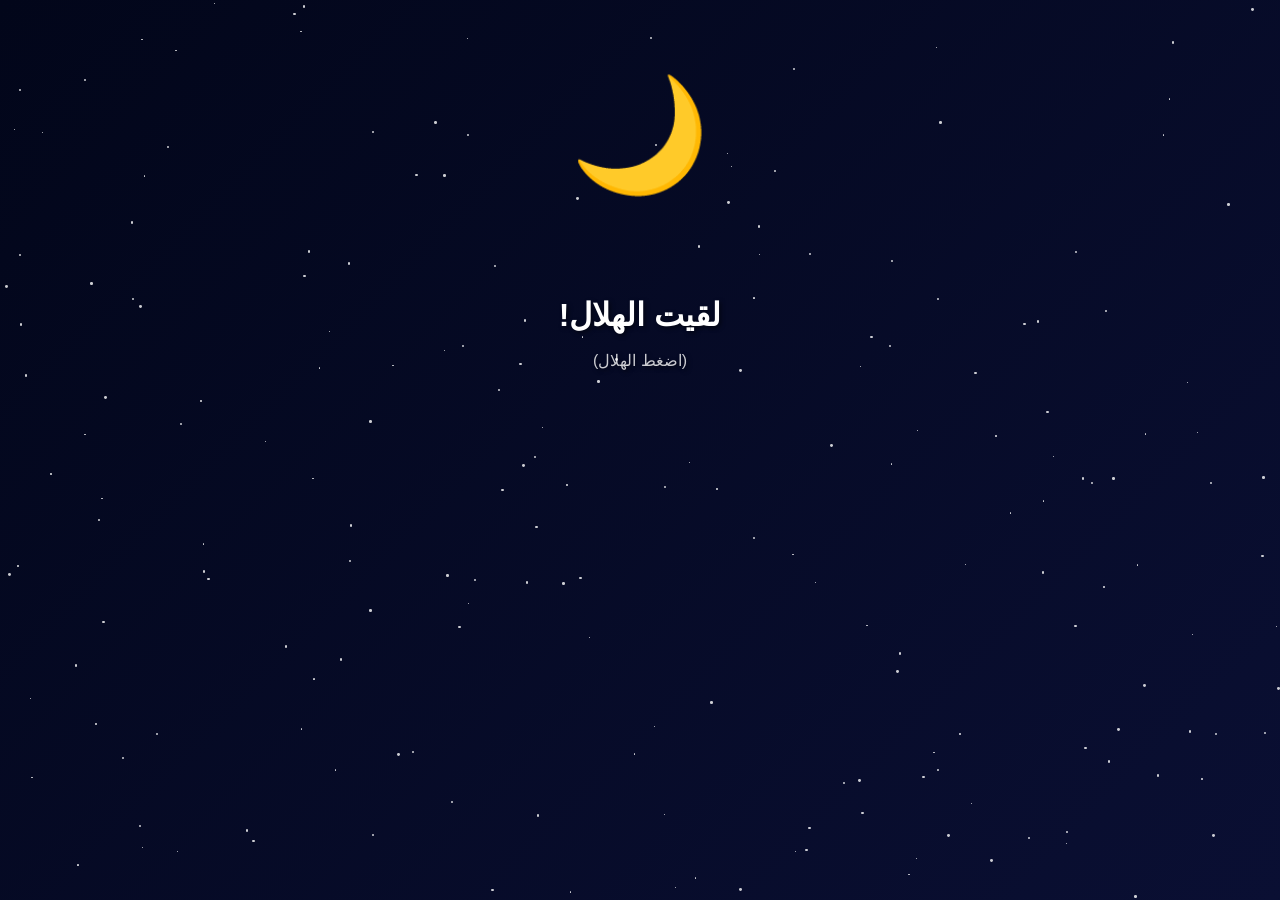
==== index.html @ 1b640570 "Add files via upload" ====
<!DOCTYPE html>
<html lang="en">
<head>
    <meta charset="UTF-8">
    <meta name="viewport" content="width=device-width, initial-scale=1.0">
    <title>Document</title>
    <link rel="stylesheet" href="styles.css">
    <script src="script.js" defer></script>
</head>
<body>
    <div class="parent">

        <div id="pre">
            <h1>!لقيت الهلال</h1>
            <p id="hint">(اضغط الهلال)</p>
        </div>

        <h1 id="moon" class="pulse">🌙</h1>

        <div id="content">
<h1>كل عام و انت بخير</h1>

 <span id="name"></span>
   
    <div id="sub"></div>

 <svg id="arrow_down" xmlns="http://www.w3.org/2000/svg" viewBox="0 -960 960 960">
      <path d="M440-800v487L216-537l-56 57 320 320 320-320-56-57-224 224v-487h-80Z"/>
    </svg>


    <div id="message">
        رسالتي لك
        <br>
        <span id="nameMessage"></span>
    </div>
    
</div>

    </div>

</body>
</html>
---- styles.css ----
*{
  margin: 0;
  padding: 0;
  box-sizing: border-box;

   /* background-color: red;
  border : 2px solid blue;  */
}

body, html {
  margin: 0;
font-family: -apple-system, BlinkMacSystemFont, "Segoe UI", Roboto, Helvetica, Arial, sans-serif;  display: flex;
  flex-direction: column;
  justify-content: center;
  align-items: center;
height:100vh ;
  background: linear-gradient(135deg, #fdf6e3, #fff7e6);
  color: #333333;
  text-align: center;

}

body{
  overflow-y: hidden;
  overflow-x: hidden;
}

html{
  scroll-behavior: smooth;
}
.parent {
  display: flex;
  flex-direction: column;
  justify-content: center;
  align-items: center;
  height: 100vh;
  width: 100vw;
  background: linear-gradient(135deg, #fdf6e3, #fff7e6);
}

#moon {
  position: absolute;
  z-index: 3;
  top: 15%;
  left: 50%;
  transform: translate(-50%, -50%);
  font-size: 7rem;
  cursor: pointer;
}

#pre {
  position: absolute;
  top: 0;
  left: 0;
  width: 100%;
  height: 100%;
  background: linear-gradient(135deg, #02061a, #0a0f33);
  z-index: 2;
}

#pre h1 {
  position: absolute;
  top: 35%;
  left: 50%;
  transform: translate(-50%, -50%);
  font-size: 2rem;
  color: #fff;
  text-shadow: 2px 2px 4px rgba(0, 0, 0, 0.5);
}

#hint {
  position: absolute;
  top: 40%;
  left: 50%;
  transform: translate(-50%, -50%);
  font-size: 1rem;
  color: #ffffffca;
  text-shadow: 2px 2px 4px rgba(0, 0, 0, 0.5);
}



.star {
  background-color: white;
  border-radius: 50%;
  position: absolute;
  opacity: 0.8;
  animation: twinkle 2s infinite alternate;
  filter: brightness(2);
}

#arrow_down {
  width: 70px;
  height: 200px;
  fill: black;
}

/* Main content Styles */

#content {
display: none;
position: absolute;
top: 30%;
}
#name{
  font-size: 3rem;
  font-weight: bold;
  color: #000000;
  margin-top: 10px;
}
#sub{
  margin-top: 20px;
  font-size: 1.5rem;
  color: #00000092;
}



#message{
  font-size: 1.25rem;
  color: #000000;
margin-top: 250px;

background-color: red;
}

/*  Animation Classes */
.pulse {
  animation: pulse 2s infinite;
}

.slideDown {
  animation: slideDown 2s ease-in-out;
}

.float {
  animation: float 2s infinite alternate;
}
.arrow_down {
  animation: arrow_down 2s ease-in-out infinite;
}
.fade {
  animation: fadeIn 2s ease-in-out;
}


/*  Keyframes  */
@keyframes twinkle {
  0%, 50%, 100% { opacity: 1; }
  25%, 75% { opacity: 0.5; }
}

@keyframes pulse {
  0% { transform: scale(1) translate(-50%, -50%); }
  50% { transform: scale(1.05) translate(-50%, -50%); }
  100% { transform: scale(1) translate(-50%, -50%); }
}

@keyframes slideDown {
  0% { transform: translateY(0); }
  100% { transform: translateY(100%); }
}
@keyframes fadeIn {
  0% { transform: translateY(-100%); }
  100% { transform: translateY(0); }
}

@keyframes float {
  0% { transform: translateY(0) translate(-50%, -50%); }
  100% { transform: translateY(-20px) translate(-50%, -50%); }
}
@keyframes arrow_down {
  0% { transform: translateY(0); }
  50% { transform: translateY(20px); }
  100% { transform: translateY(0); }
}
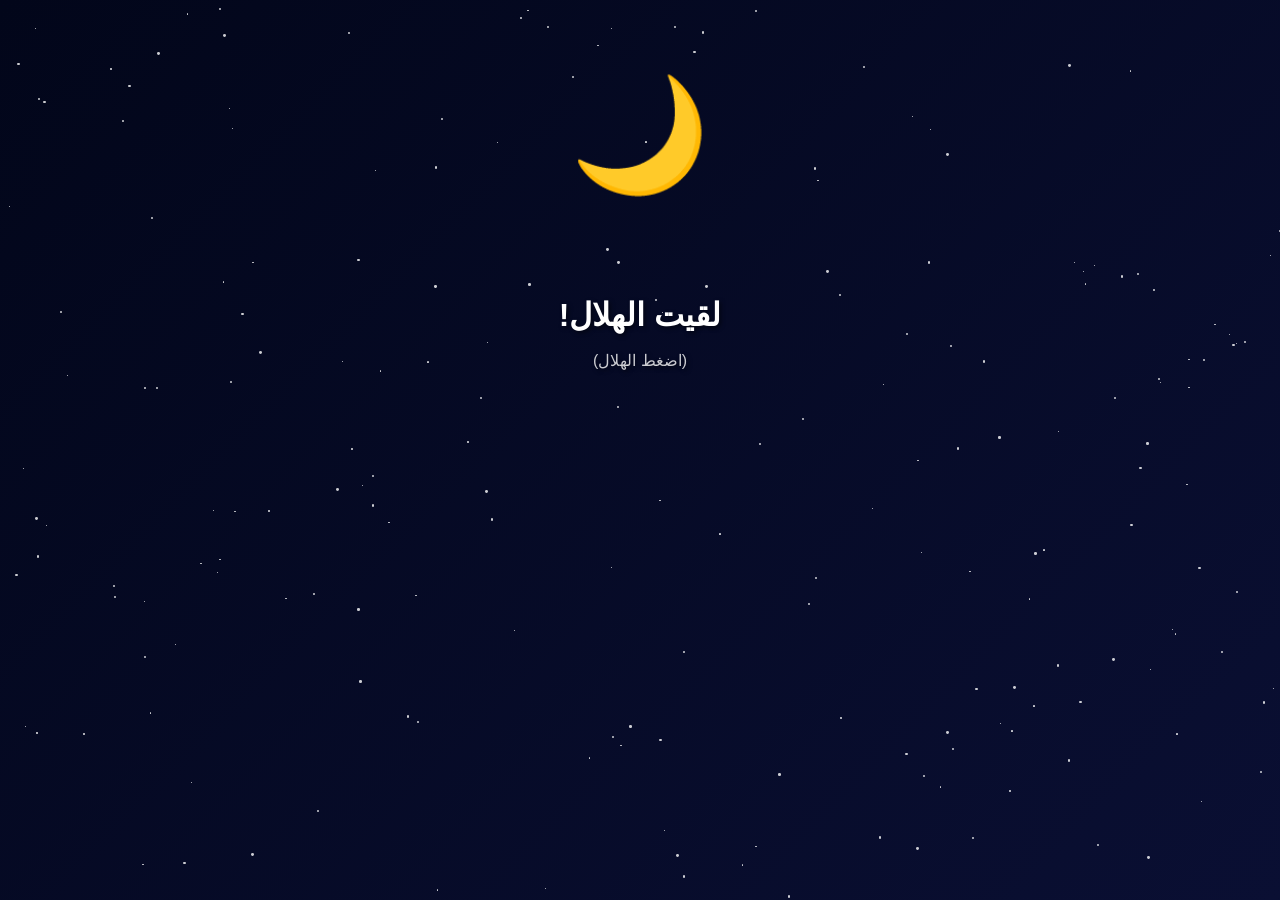
==== commit 8463204a: "Add files via upload" ====
--- a/index.html
+++ b/index.html
@@ -6,6 +6,7 @@
     <title>Document</title>
     <link rel="stylesheet" href="styles.css">
     <script src="script.js" defer></script>
+    <meta name="color-scheme" content="light dark">
 </head>
 <body>
     <div class="parent">
--- a/styles.css
+++ b/styles.css
@@ -17,7 +17,9 @@
   background: linear-gradient(135deg, #fdf6e3, #fff7e6);
   color: #333333;
   text-align: center;
-
+ -webkit-backface-visibility: hidden; 
+  backface-visibility: hidden;
+  color-adjust: exact; 
 }
 
 body{
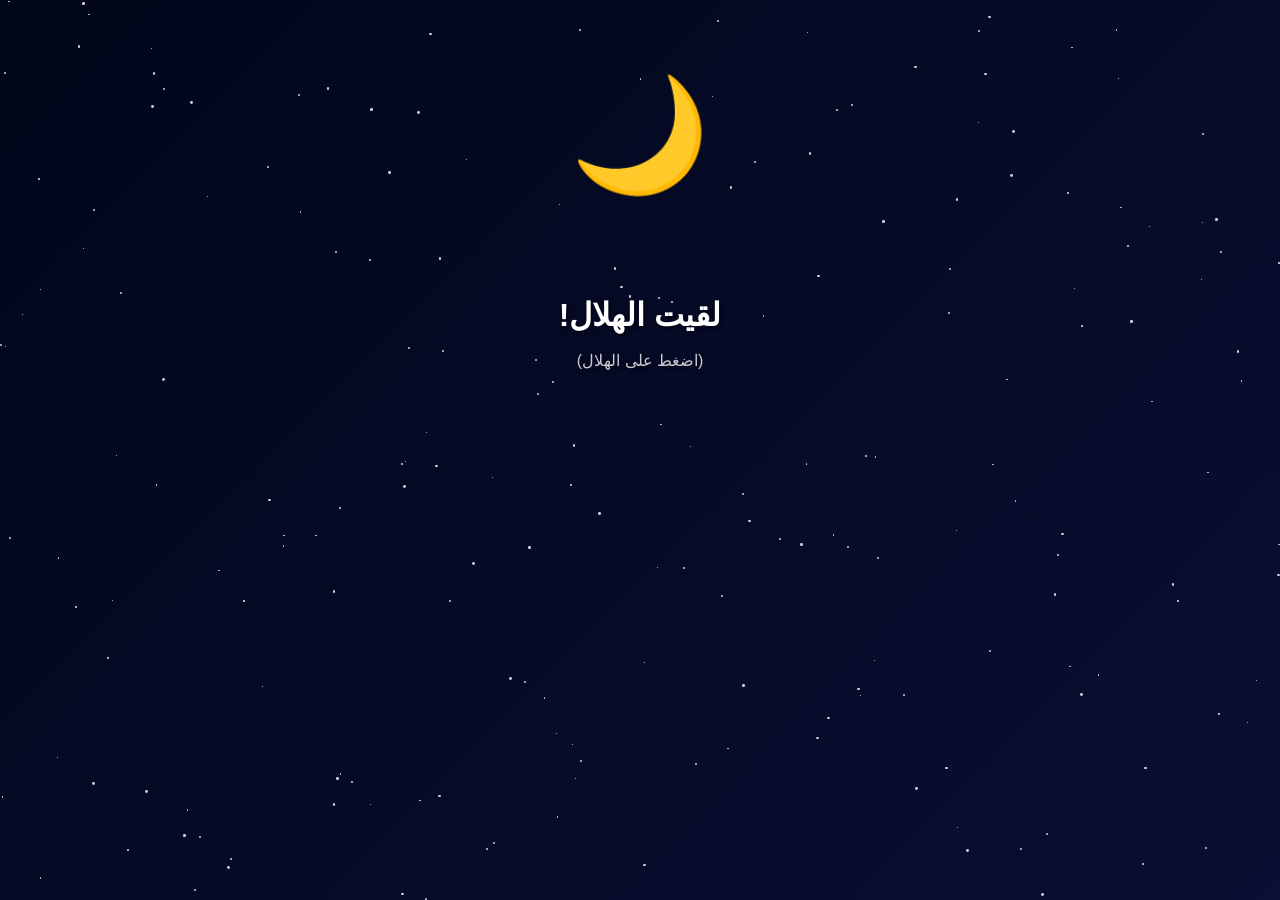
==== commit 1c39efde: "Add files via upload" ====
--- a/index.html
+++ b/index.html
@@ -13,7 +13,7 @@
 
         <div id="pre">
             <h1>!لقيت الهلال</h1>
-            <p id="hint">(اضغط الهلال)</p>
+            <p id="hint">(اضغط على الهلال)</p>
         </div>
 
         <h1 id="moon" class="pulse">🌙</h1>
@@ -25,17 +25,21 @@
    
     <div id="sub"></div>
 
- <svg id="arrow_down" xmlns="http://www.w3.org/2000/svg" viewBox="0 -960 960 960">
+ <svg onclick="scrollT('fact')" id="arrow_down" xmlns="http://www.w3.org/2000/svg" viewBox="0 -960 960 960">
       <path d="M440-800v487L216-537l-56 57 320 320 320-320-56-57-224 224v-487h-80Z"/>
     </svg>
 
 
-    <div id="message">
-        رسالتي لك
-        <br>
-        <span id="nameMessage"></span>
-    </div>
+    <div id="fact">
+        تعرف إنو كلمة "عيد"
+جاية من الشي اللي يرجع كل سنة؟
+عشان كذا العيد يرجع ويجمعنا دايم    </div>
     
+<div id="message">
+    a
+</div>
+
+
 </div>
 
     </div>
--- a/styles.css
+++ b/styles.css
@@ -17,14 +17,26 @@
   background: linear-gradient(135deg, #fdf6e3, #fff7e6);
   color: #333333;
   text-align: center;
- -webkit-backface-visibility: hidden; 
-  backface-visibility: hidden;
+ /* -webkit-backface-visibility: hidden; 
+  backface-visibility: hidden; */
   color-adjust: exact; 
+  -ms-overflow-style: none;
+  scrollbar-width: none;
+}
+
+/* silly apple being silly */
+html::-webkit-scrollbar,
+body::-webkit-scrollbar {
+  display: none;
 }
 
 body{
   overflow-y: hidden;
   overflow-x: hidden;
+    user-select: none;
+  -webkit-user-select: none;
+  -moz-user-select: none;
+  -ms-user-select: none;
 }
 
 html{
@@ -105,25 +117,33 @@
 top: 30%;
 }
 #name{
-  font-size: 3rem;
+  font-size: 4rem;
   font-weight: bold;
   color: #000000;
   margin-top: 10px;
 }
 #sub{
   margin-top: 20px;
-  font-size: 1.5rem;
+  font-size: 1.9rem;
   color: #00000092;
 }
 
 
 
+#fact{
+  font-size: 1.5rem;
+  color: #000000;
+margin-top: 260px;
+margin-bottom: 20px;
+display: none;
+}
+
 #message{
-  font-size: 1.25rem;
+  font-size: 1.5rem;
   color: #000000;
-margin-top: 250px;
-
-background-color: red;
+margin-top: 100px;
+margin-bottom: 50px;
+display: none;
 }
 
 /*  Animation Classes */
@@ -139,7 +159,7 @@
   animation: float 2s infinite alternate;
 }
 .arrow_down {
-  animation: arrow_down 2s ease-in-out infinite;
+  animation: arrow_down 1s ease-in-out infinite;
 }
 .fade {
   animation: fadeIn 2s ease-in-out;
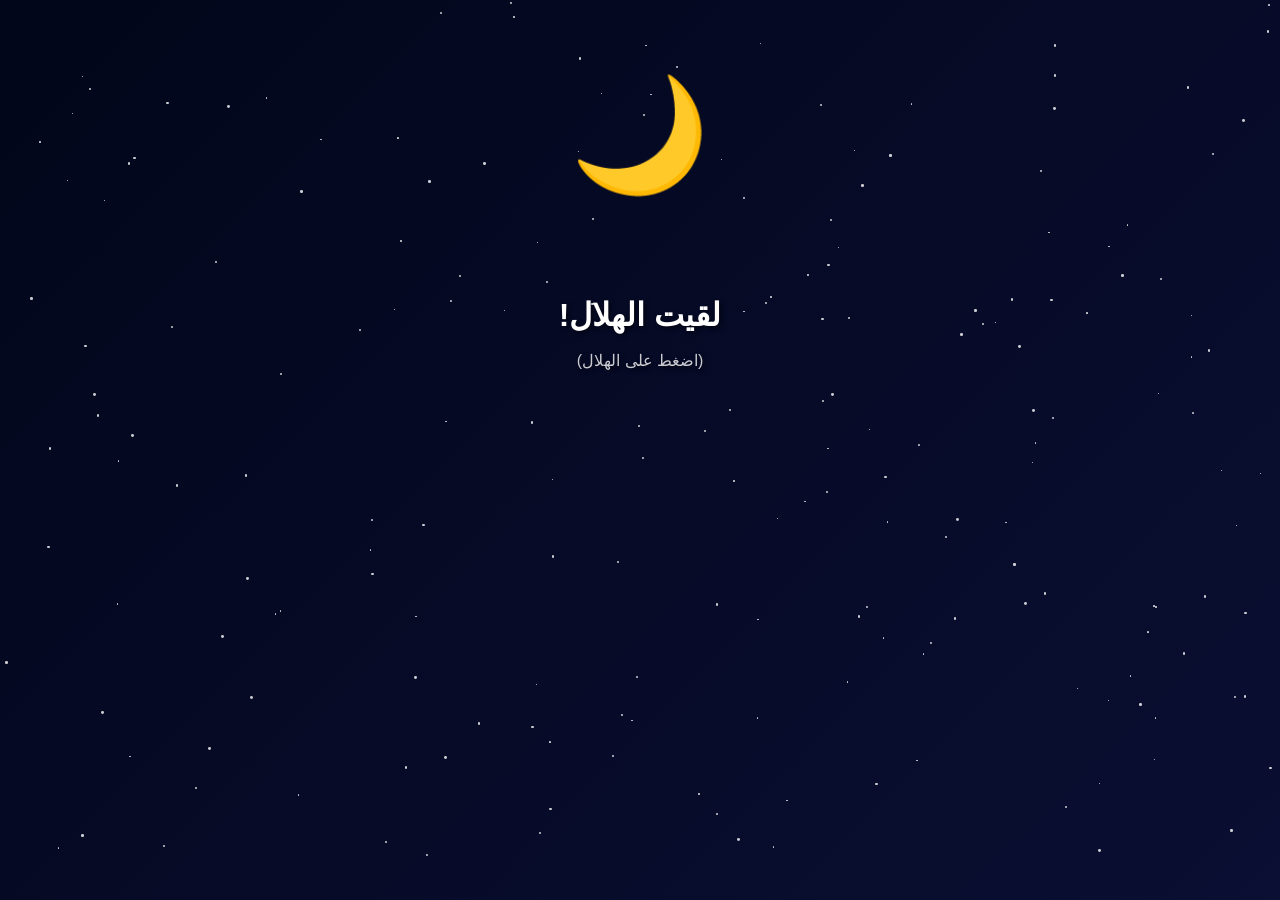
==== commit 050cb084: "Update index.html" ====
--- a/index.html
+++ b/index.html
@@ -3,7 +3,7 @@
 <head>
     <meta charset="UTF-8">
     <meta name="viewport" content="width=device-width, initial-scale=1.0">
-    <title>Document</title>
+<title>عيد مبارك كل علم و اتا بخير</title>
     <link rel="stylesheet" href="styles.css">
     <script src="script.js" defer></script>
     <meta name="color-scheme" content="light dark">
@@ -45,4 +45,5 @@
     </div>
 
 </body>
-</html>+
+</html>
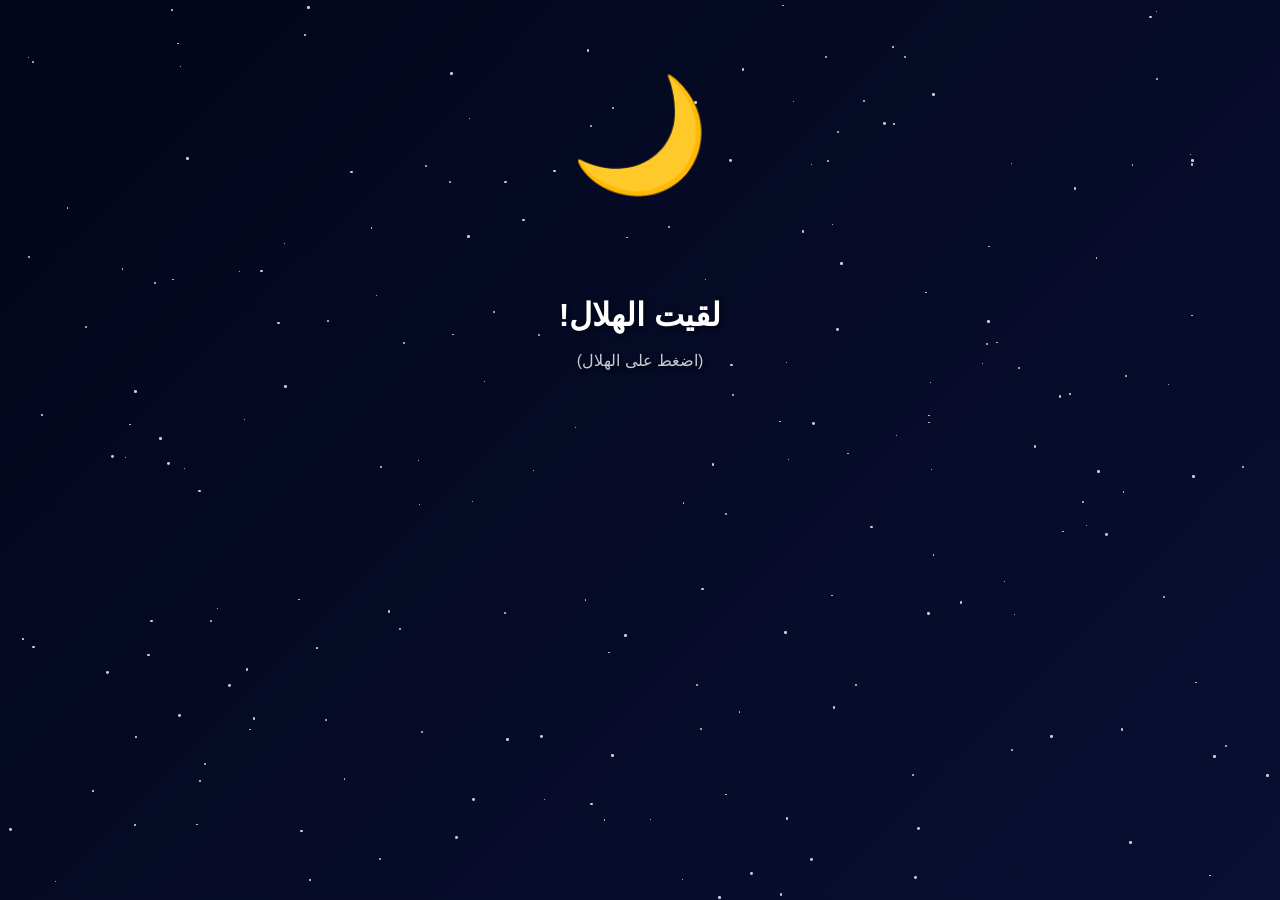
==== commit 985b6748: "Update index.html" ====
--- a/index.html
+++ b/index.html
@@ -3,7 +3,7 @@
 <head>
     <meta charset="UTF-8">
     <meta name="viewport" content="width=device-width, initial-scale=1.0">
-<title>عيد مبارك كل علم و اتا بخير</title>
+    <title>عيد مبارك كل علم و اتا بخير</title>
     <link rel="stylesheet" href="styles.css">
     <script src="script.js" defer></script>
     <meta name="color-scheme" content="light dark">
@@ -36,7 +36,7 @@
 عشان كذا العيد يرجع ويجمعنا دايم    </div>
     
 <div id="message">
-    a
+    
 </div>
 
 
@@ -45,5 +45,4 @@
     </div>
 
 </body>
-
 </html>
--- a/styles.css
+++ b/styles.css
@@ -17,9 +17,9 @@
   background: linear-gradient(135deg, #fdf6e3, #fff7e6);
   color: #333333;
   text-align: center;
- /* -webkit-backface-visibility: hidden; 
-  backface-visibility: hidden; */
-  color-adjust: exact; 
+  -webkit-backface-visibility: hidden; 
+  backface-visibility: hidden; 
+  color-adjust: light; 
   -ms-overflow-style: none;
   scrollbar-width: none;
 }
@@ -196,3 +196,5 @@
   50% { transform: translateY(20px); }
   100% { transform: translateY(0); }
 }
+
+
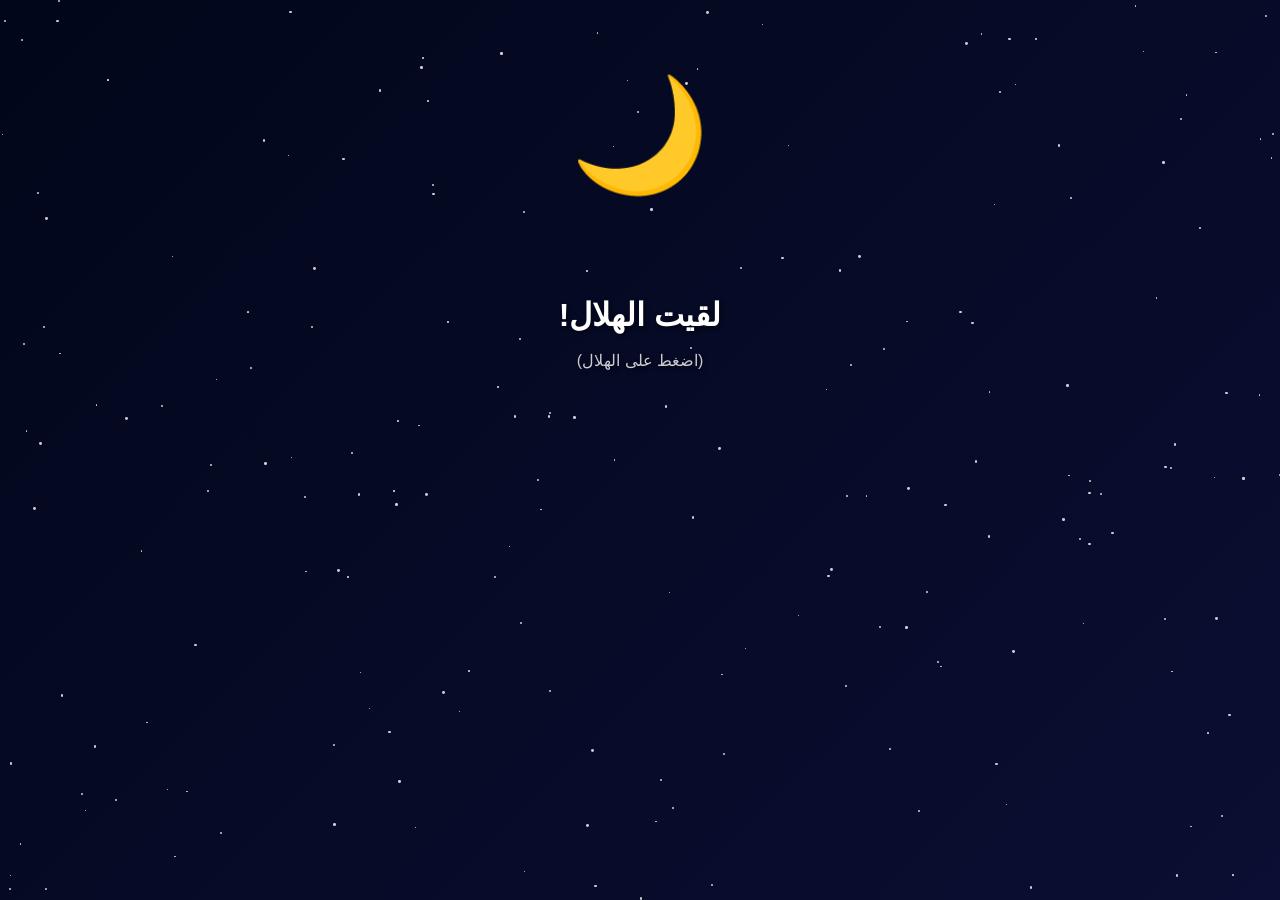
==== commit be0a38cd: "Add files via upload" ====
--- a/index.html
+++ b/index.html
@@ -45,4 +45,4 @@
     </div>
 
 </body>
-</html>
+</html>
--- a/styles.css
+++ b/styles.css
@@ -17,8 +17,8 @@
   background: linear-gradient(135deg, #fdf6e3, #fff7e6);
   color: #333333;
   text-align: center;
-  -webkit-backface-visibility: hidden; 
-  backface-visibility: hidden; 
+ -webkit-backface-visibility: hidden; 
+  backface-visibility: hidden;
   color-adjust: light; 
   -ms-overflow-style: none;
   scrollbar-width: none;
@@ -196,5 +196,3 @@
   50% { transform: translateY(20px); }
   100% { transform: translateY(0); }
 }
-
-
